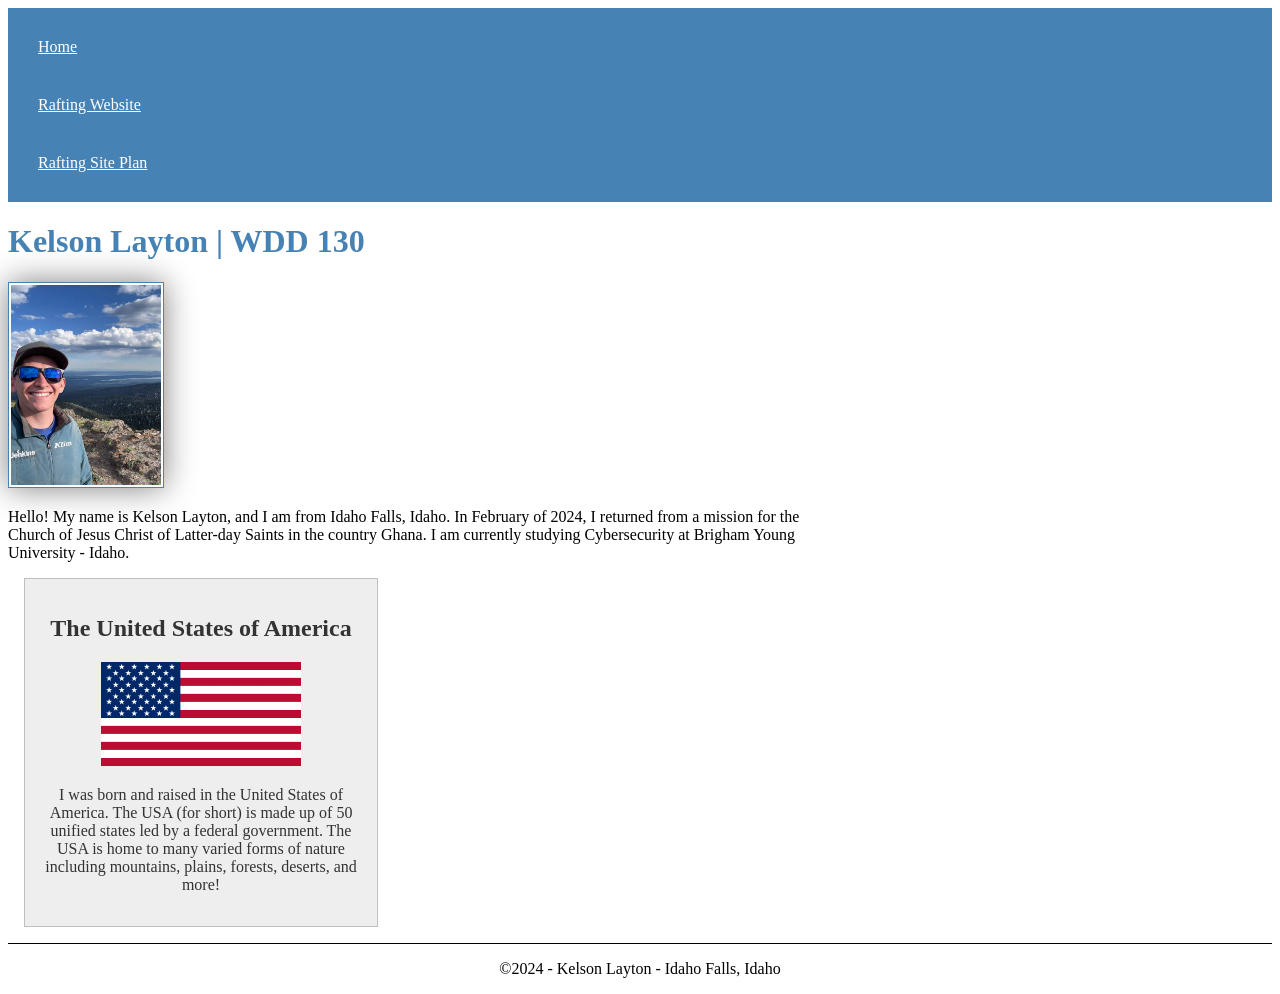
==== index.html @ 03afad13 "updating main webpage for week 2" ====
<!DOCTYPE html>
<html lang="en-us">
    <head> 
        <meta charset="utf-8">
        <meta name="viewport" content="width=device-width,initial-scale=1.0">
        <title>Kelson Layton | WDD 130</title>
        <link rel="stylesheet" href="styles/styles.css">
        <meta name="description" content="This page contains information about me, Kelson Layton.">
        <meta name="author" content="Kelson Layton">
    </head>
    <body>
        <header>
                <nav>
                    <a href="#">Home</a>
                    <a href="wwr/">Rafting Website</a>
                    <a href="wwr/site-plan-rafting.html">Rafting Site Plan</a>
                </nav>
        </header>
        <main>
                <h1>Kelson Layton | WDD 130</h1>
                <img src="images/profile.webp" alt="Hello, my name is Kelson Layton" width="200px">
                <p>Hello! My name is Kelson Layton, and I am from Idaho Falls, Idaho. 
                    In February of 2024, I returned from a mission for the Church of Jesus Christ of Latter-day Saints 
                    in the country Ghana. I am currently studying Cybersecurity at Brigham Young University - Idaho.
                </p>
        </main>
        <aside>
            <h2>The United States of America</h2>
            <img src="images/usaflag.webp" alt="USA Flag" width="200px" height="auto">
            <p>I was born and raised in the United States of America. The USA (for short) is made up
                of 50 unified states led by a federal government. The USA is home to many varied forms
                of nature including mountains, plains, forests, deserts, and more!
            </p>
        </aside>
        <footer>
                <p>©️2024 - Kelson Layton - Idaho Falls, Idaho</p>
        </footer>
    </body>
</html>
---- styles/styles.css ----
main{
    max-width: 840px;
}

nav {
    background-color: steelblue;
    padding: 10px;

}
nav a {
    color: white;
    display: block;
    padding: 20px;
}

h1 {
    color: steelblue;
}

main img {
    width: 150px;
    height: auto;
    border: 1px solid steelblue;
    padding: 2px;
    box-shadow: 0 0 30px gray;
}

p {
    padding: 0px;
}

aside {
    width: 20rem;
    margin: 1rem;
    border: 1px solid rgba(0, 0, 0, 0.2);
    padding: 1rem;
    background-color: #eee;
    color: #333;
    text-align: center;
}

aside img {
    width: 200px;
    height: auto;
}

footer {
    margin-top: 15px;
    border-top: 1px solid #000;
    text-align: center;
}
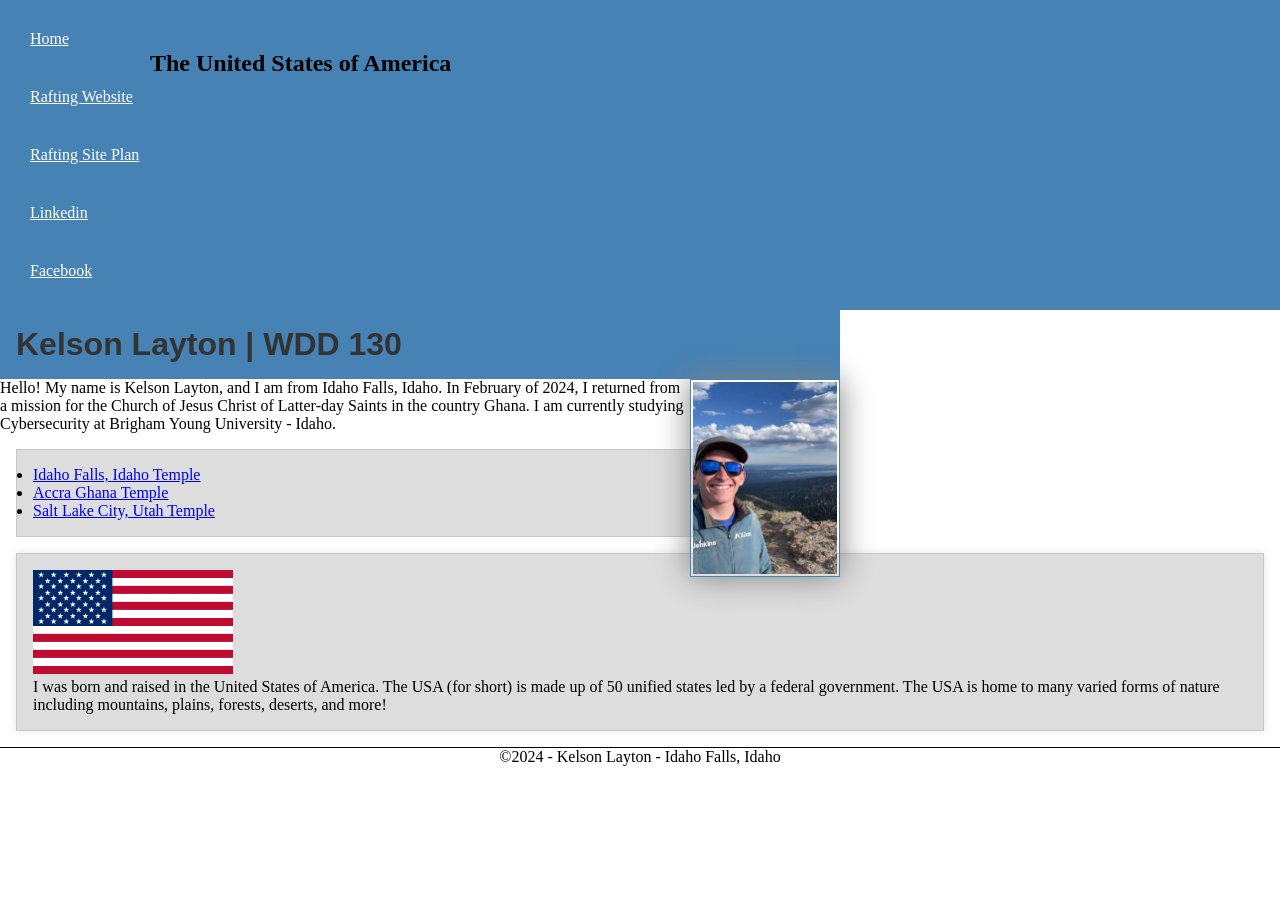
==== commit 5bb9c171: "update to main page" ====
--- a/index.html
+++ b/index.html
@@ -14,19 +14,26 @@
                     <a href="#">Home</a>
                     <a href="wwr/">Rafting Website</a>
                     <a href="wwr/site-plan-rafting.html">Rafting Site Plan</a>
+                    <a href="https://linkedin.com" target="_blank">Linkedin</a>
+                    <a href="https://facebook.com" target="_blank">Facebook</a>
                 </nav>
         </header>
         <main>
                 <h1>Kelson Layton | WDD 130</h1>
-                <img src="images/profile.webp" alt="Hello, my name is Kelson Layton" width="200px">
+                <img src="images/profile.webp" alt="Hello, my name is Kelson Layton">
                 <p>Hello! My name is Kelson Layton, and I am from Idaho Falls, Idaho. 
                     In February of 2024, I returned from a mission for the Church of Jesus Christ of Latter-day Saints 
                     in the country Ghana. I am currently studying Cybersecurity at Brigham Young University - Idaho.
                 </p>
+                <ul class="box">
+                    <li><a href="https://www.churchofjesuschrist.org/temples/details/idaho-falls-idaho-temple?lang=eng" target="_blank">Idaho Falls, Idaho Temple</a></li>
+                    <li><a href="https://www.churchofjesuschrist.org/temples/details/accra-ghana-temple?lang=eng" target="_blank">Accra Ghana Temple</a></li>
+                    <li><a href="https://www.churchofjesuschrist.org/temples/details/salt-lake-temple?lang=eng" target="_blank">Salt Lake City, Utah Temple</a></li>
+                </ul>
         </main>
-        <aside>
+        <aside class="box">
             <h2>The United States of America</h2>
-            <img src="images/usaflag.webp" alt="USA Flag" width="200px" height="auto">
+            <img src="images/usaflag.webp" alt="USA Flag">
             <p>I was born and raised in the United States of America. The USA (for short) is made up
                 of 50 unified states led by a federal government. The USA is home to many varied forms
                 of nature including mountains, plains, forests, deserts, and more!
@@ -36,4 +43,6 @@
                 <p>©️2024 - Kelson Layton - Idaho Falls, Idaho</p>
         </footer>
     </body>
-</html>+</html>
+
+  <!--last edited on 10 4 2024-->
--- a/styles/styles.css
+++ b/styles/styles.css
@@ -1,9 +1,24 @@
+* {
+    margin: 0;
+    padding: 0;
+    box-sizing: border-box;
+}
+
+:root {
+    --heading-background-color: steelblue;
+    --heading-text-color: #333;
+    --heading-font: 'Montserrat', Helvetica, sans-serif;
+    --padding: 1rem;
+    --border: 1px solid rgba(0,0,0,0.1)
+
+}
+
 main{
     max-width: 840px;
 }
 
 nav {
-    background-color: steelblue;
+    background-color: var(--heading-background-color);
     padding: 10px;
 
 }
@@ -14,7 +29,10 @@
 }
 
 h1 {
-    color: steelblue;
+    background-color: var(--heading-background-color);
+    color: var(--heading-text-color);
+    font-family: var(--heading-font);
+    padding: var(--padding);
 }
 
 main img {
@@ -23,20 +41,21 @@
     border: 1px solid steelblue;
     padding: 2px;
     box-shadow: 0 0 30px gray;
+    float: right;
 }
 
-p {
-    padding: 0px;
+p { padding: 0;}
+
+aside {
+    margin: 10px auto;
+    padding: var(--padding);
+    box-shadow: 0 0 10px rgba(0,0,0,0.1);
 }
 
-aside {
-    width: 20rem;
-    margin: 1rem;
-    border: 1px solid rgba(0, 0, 0, 0.2);
-    padding: 1rem;
-    background-color: #eee;
-    color: #333;
-    text-align: center;
+aside h2 {
+    position: absolute;
+    top: 50px;
+    left: 150px;
 }
 
 aside img {
@@ -49,3 +68,13 @@
     border-top: 1px solid #000;
     text-align: center;
 }
+
+/* Class Selectors */
+
+.box {
+    margin: 1rem;
+    border: var(--border);
+    padding: var(--padding);
+    background-color: #ddd;
+    color: #000;
+}
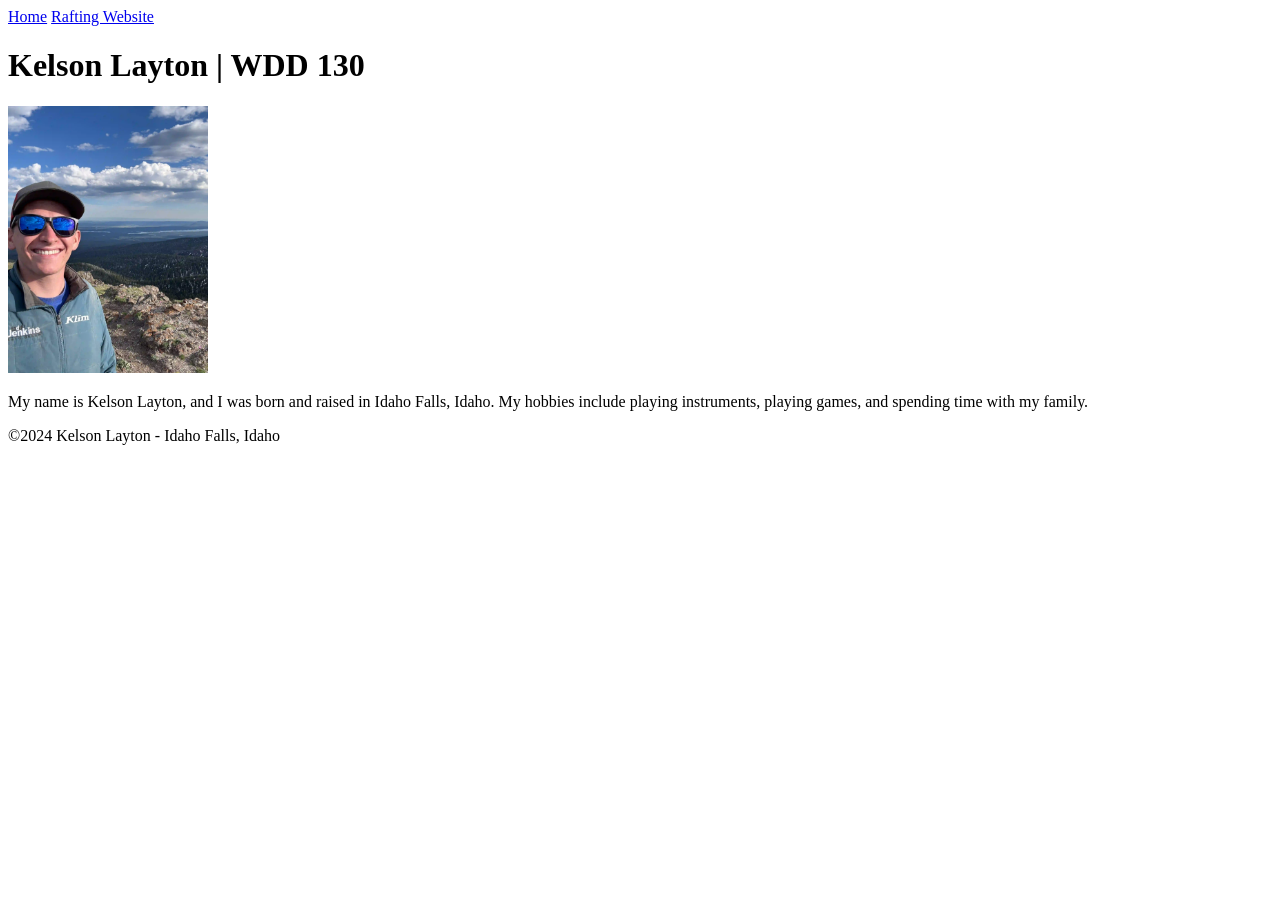
==== commit 5052658c: "first upload" ====
--- a/index.html
+++ b/index.html
@@ -1,48 +1,26 @@
 <!DOCTYPE html>
-<html lang="en-us">
-    <head> 
-        <meta charset="utf-8">
-        <meta name="viewport" content="width=device-width,initial-scale=1.0">
-        <title>Kelson Layton | WDD 130</title>
-        <link rel="stylesheet" href="styles/styles.css">
-        <meta name="description" content="This page contains information about me, Kelson Layton.">
-        <meta name="author" content="Kelson Layton">
+<html lang="en-US">
+    <head>
+            <meta charset="utf-8">
+            <meta name="viewport" content="width=device-width, initial-scale=1.0">
+            <title>Kelson Layton | WDD 130</title>
     </head>
     <body>
-        <header>
+            <header>
                 <nav>
                     <a href="#">Home</a>
                     <a href="wwr/">Rafting Website</a>
-                    <a href="wwr/site-plan-rafting.html">Rafting Site Plan</a>
-                    <a href="https://linkedin.com" target="_blank">Linkedin</a>
-                    <a href="https://facebook.com" target="_blank">Facebook</a>
                 </nav>
-        </header>
-        <main>
+            </header>
+            <main>
                 <h1>Kelson Layton | WDD 130</h1>
-                <img src="images/profile.webp" alt="Hello, my name is Kelson Layton">
-                <p>Hello! My name is Kelson Layton, and I am from Idaho Falls, Idaho. 
-                    In February of 2024, I returned from a mission for the Church of Jesus Christ of Latter-day Saints 
-                    in the country Ghana. I am currently studying Cybersecurity at Brigham Young University - Idaho.
+                <img src="images/profile.webp" alt="Kelson Layton" width="200">
+                <p>My name is Kelson Layton, and I was born and raised in Idaho Falls, Idaho. 
+                My hobbies include playing instruments, playing games, and spending time with my family.
                 </p>
-                <ul class="box">
-                    <li><a href="https://www.churchofjesuschrist.org/temples/details/idaho-falls-idaho-temple?lang=eng" target="_blank">Idaho Falls, Idaho Temple</a></li>
-                    <li><a href="https://www.churchofjesuschrist.org/temples/details/accra-ghana-temple?lang=eng" target="_blank">Accra Ghana Temple</a></li>
-                    <li><a href="https://www.churchofjesuschrist.org/temples/details/salt-lake-temple?lang=eng" target="_blank">Salt Lake City, Utah Temple</a></li>
-                </ul>
-        </main>
-        <aside class="box">
-            <h2>The United States of America</h2>
-            <img src="images/usaflag.webp" alt="USA Flag">
-            <p>I was born and raised in the United States of America. The USA (for short) is made up
-                of 50 unified states led by a federal government. The USA is home to many varied forms
-                of nature including mountains, plains, forests, deserts, and more!
-            </p>
-        </aside>
-        <footer>
-                <p>©️2024 - Kelson Layton - Idaho Falls, Idaho</p>
-        </footer>
+            </main>
+            <footer>
+                <p>©️2024 Kelson Layton - Idaho Falls, Idaho</p>
+            </footer>
     </body>
-</html>
-
-  <!--last edited on 10 4 2024-->+</html>
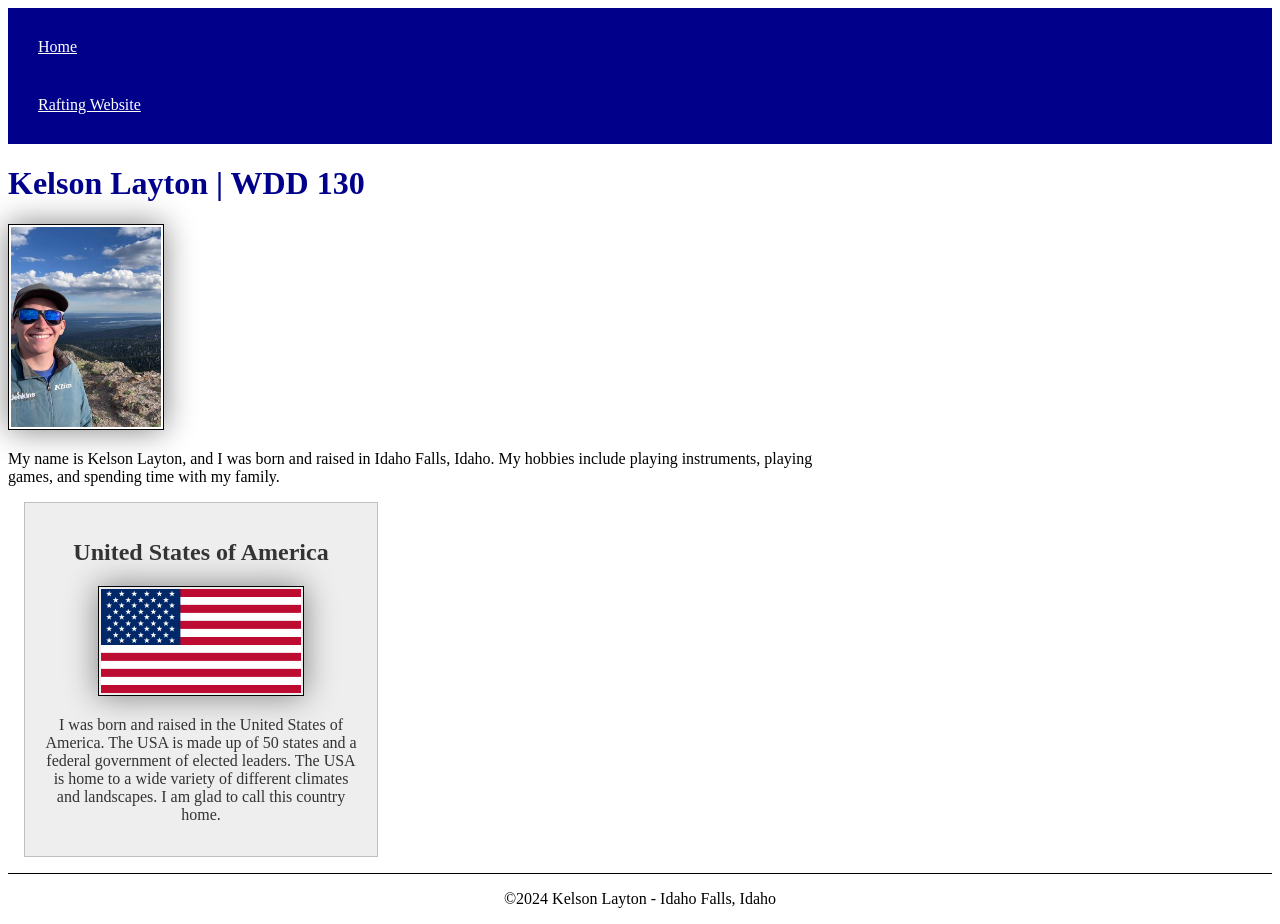
==== commit de256780: "updated" ====
--- a/index.html
+++ b/index.html
@@ -3,6 +3,9 @@
     <head>
             <meta charset="utf-8">
             <meta name="viewport" content="width=device-width, initial-scale=1.0">
+            <meta name="description" content="Kelson Layton, WDD130, home page.">
+            <meta name="author" content="Kelson Layton">
+            <link rel="stylesheet" href="styles/styles.css">
             <title>Kelson Layton | WDD 130</title>
     </head>
     <body>
@@ -19,6 +22,14 @@
                 My hobbies include playing instruments, playing games, and spending time with my family.
                 </p>
             </main>
+            <aside>
+                <h2>United States of America</h2>
+                <img src="images/usaflag.webp" alt="American Flag">
+                <p>I was born and raised in the United States of America. The USA is made up of 
+                    50 states and a federal government of elected leaders. The USA is home to a wide 
+                    variety of different climates and landscapes. I am glad to call this country home.
+                </p>
+            </aside>
             <footer>
                 <p>©️2024 Kelson Layton - Idaho Falls, Idaho</p>
             </footer>
--- a/styles/styles.css
+++ b/styles/styles.css
@@ -0,0 +1,56 @@
+nav {
+    background-color: darkblue;
+    padding: 10px;
+}
+
+nav a {
+    color: white;
+    display: block;
+    padding: 20px;
+}
+
+h1 {
+    color: darkblue;
+}
+
+img {
+    width: 150px;
+    height: auto;
+    border: 1px solid black;
+    padding: 2px;
+    box-shadow: 0 0 30px gray;
+}
+
+p {
+    padding: 0;
+}
+
+main {
+    max-width: 840px;
+}
+
+main img {
+    width: 150px;
+    height: auto;
+}
+
+aside {
+    width: 20rem;
+    margin: 1rem;
+    border: 1px solid rgb(0 0 0 / 0.2);
+    padding: 1rem;
+    background-color: #eee;
+    color: #333;
+    text-align: center;
+}
+
+aside img {
+    width: 200px;
+    height: auto;
+}
+
+footer {
+    margin-top: 15px;
+    border-top: 1px solid #000;
+    text-align: center;
+}
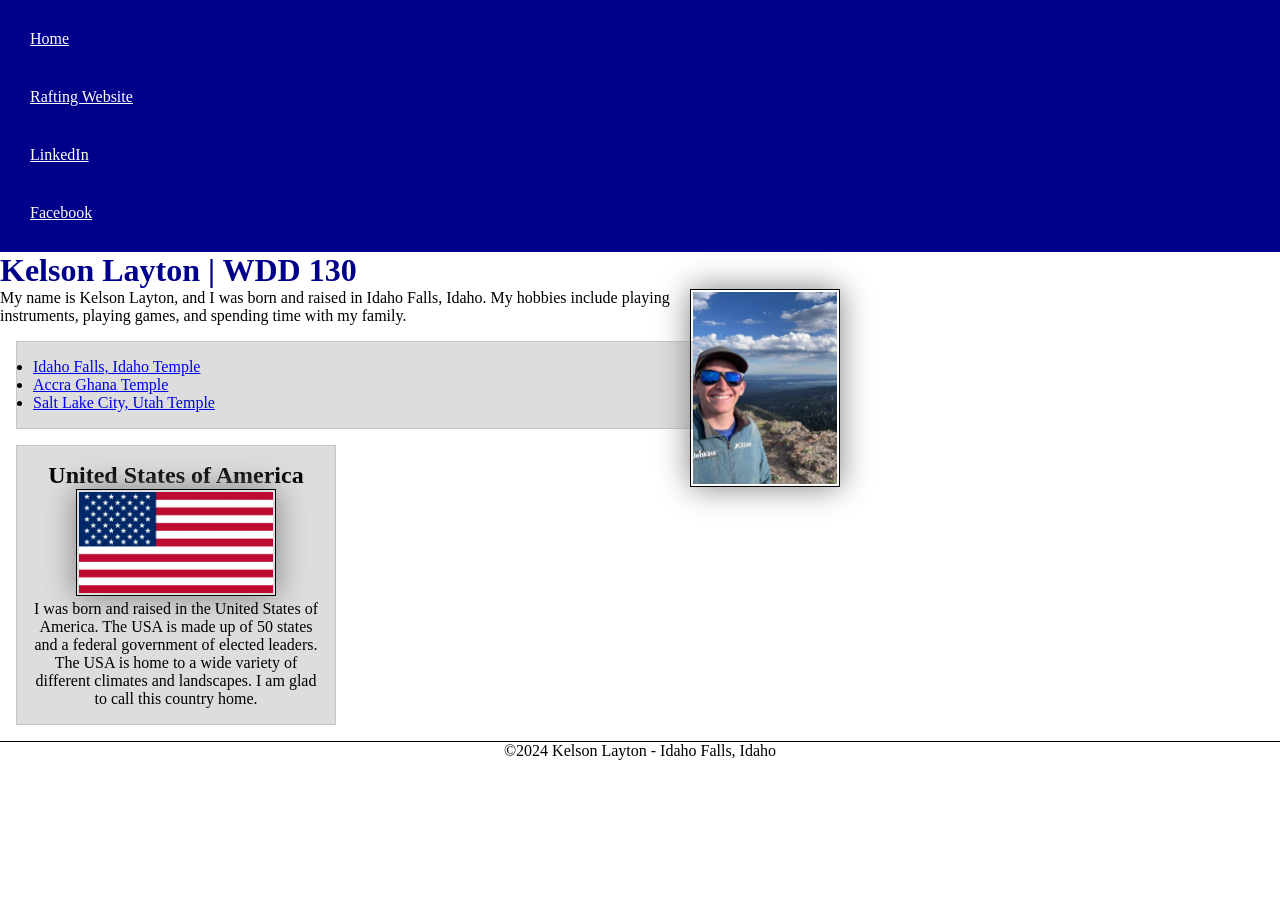
==== commit 17c4c4e4: "update 2" ====
--- a/index.html
+++ b/index.html
@@ -13,6 +13,8 @@
                 <nav>
                     <a href="#">Home</a>
                     <a href="wwr/">Rafting Website</a>
+                    <a href="https://linkedin.com" target="_blank">LinkedIn</a>
+                    <a href="https://facebook.com" target="_blank">Facebook</a>
                 </nav>
             </header>
             <main>
@@ -21,8 +23,13 @@
                 <p>My name is Kelson Layton, and I was born and raised in Idaho Falls, Idaho. 
                 My hobbies include playing instruments, playing games, and spending time with my family.
                 </p>
+                <ul class="box">
+                    <li><a href="https://churchofjesuschristtemples.org/idaho-falls-idaho-temple/" target="_blank">Idaho Falls, Idaho Temple</a></li>
+                    <li><a href="https://churchofjesuschristtemples.org/accra-ghana-temple/" target="_blank">Accra Ghana Temple</a></li>
+                    <li><a href="https://churchofjesuschristtemples.org/salt-lake-temple/" target="_blank">Salt Lake City, Utah Temple</a></li>
+                </ul>
             </main>
-            <aside>
+            <aside class="box">
                 <h2>United States of America</h2>
                 <img src="images/usaflag.webp" alt="American Flag">
                 <p>I was born and raised in the United States of America. The USA is made up of 
@@ -34,4 +41,6 @@
                 <p>©️2024 Kelson Layton - Idaho Falls, Idaho</p>
             </footer>
     </body>
-</html>+</html>
+
+<!-- Last modified Dec 5th, 2024 -->
--- a/styles/styles.css
+++ b/styles/styles.css
@@ -1,3 +1,9 @@
+* {
+    margin: 0;
+    padding: 0;
+    box-sizing: border-box;
+}
+
 nav {
     background-color: darkblue;
     padding: 10px;
@@ -32,16 +38,13 @@
 main img {
     width: 150px;
     height: auto;
+    float: right;
 }
 
 aside {
-    width: 20rem;
-    margin: 1rem;
-    border: 1px solid rgb(0 0 0 / 0.2);
-    padding: 1rem;
-    background-color: #eee;
-    color: #333;
+    width: 20em;
     text-align: center;
+    position: relative;
 }
 
 aside img {
@@ -53,4 +56,14 @@
     margin-top: 15px;
     border-top: 1px solid #000;
     text-align: center;
+}
+
+/* Class Selectors */
+
+.box {
+    margin: 1rem;
+    border: 1px solid rgb( 0 0 0 / .1);
+    padding: 1rem;
+    background-color: #ddd;
+    color: #000;
 }
